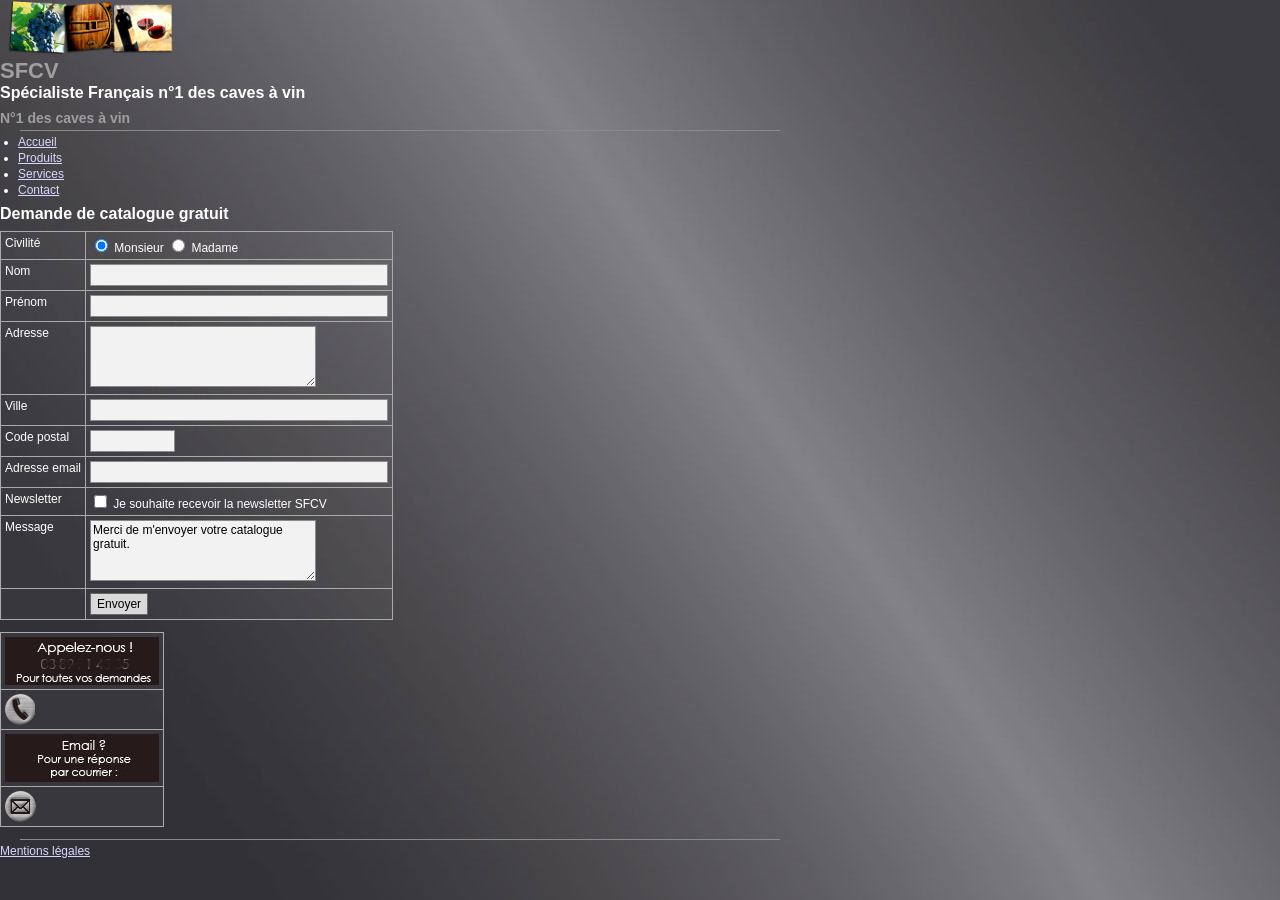
==== contact.html @ 6bf3d018 "Add files via upload" ====
<!DOCTYPE html>
<html lang="fr">
<head>
  <meta charset="utf-8">
  <meta name="viewport" content="width=device-width, initial-scale=1.0">
  <title>SFCV : Contact</title>
  <link rel="stylesheet" href="stylesheet.css" type="text/css">
</head>
<body>
<header id="top">
  <img class="logo" src="images/logo.png" alt="Logo SFCV">
  <h1>SFCV</h1>
  <h2>Spécialiste Français n°1 des caves à vin</h2>
  <h3>N°1 des caves à vin</h3>
</header>
<hr>
<nav>
  <ul>
    <li><a href="index.html">Accueil</a></li>
    <li><a href="produits.html">Produits</a></li>
    <li><a href="services.html">Services</a></li>
    <li><a href="contact.html">Contact</a></li>
  </ul>
</nav>
<article>
  <h2>Demande de catalogue gratuit</h2>
  <form action="mailto:contact@sfcv.com" method="post" enctype="text/plain" name="demande" id="demande">
    <table>
      <tr>
        <td>Civilité</td>
        <td>
          <label><input type="radio" name="civilite" id="civilite_m" value="1" checked> Monsieur</label>
          <label><input type="radio" name="civilite" id="civilite_mm" value="2"> Madame</label>
      <tr>
        <td><label for="nom">Nom</label></td>
        <td><input type="text" name="nom" id="nom" value="" size="40"></td>
      </tr>
      <tr>
        <td><label for="prenom">Prénom</label></td>
        <td><input type="text" name="prenom" id="prenom" value="" size="40"></td>
      </tr>
      <tr>
        <td><label for="adresse">Adresse</label></td>
        <td><textarea name="adresse" id="adresse" rows="4" cols="42"></textarea></td>
      </tr>
      <tr>
        <td><label for="ville">Ville</label></td>
        <td><input type="text" name="ville" id="ville" value="" size="40"></td>
      </tr>
      <tr>
        <td><label for="codepostal">Code postal</label></td>
        <td><input type="text" name="codepostal" id="codepostal" value="" size="10"></td>
      </tr>
      <tr>
        <td><label for="email">Adresse email</label></td>
        <td><input type="email" name="email" id="email" value="" size="40"></td>
      </tr>
      <tr>
        <td>Newsletter</td>
        <td><label><input type="checkbox" name="newslettre" id="newslettre" value="oui"> Je souhaite recevoir la newsletter SFCV</label></td>
      </tr>
      <tr>
        <td>Message</td>
        <td><textarea name="message" id="message" rows="5" cols="42">Merci de m'envoyer votre catalogue gratuit.</textarea></td>
      </tr>
      <tr>
        <td></td>
        <td><input type="submit" name="action" id="action" value="Envoyer"></td>
      </tr>
    </table>
  </form>

  <div id="contact">
    <div id="bloc_contact">
      <table>
        <tr>
          <td><img src="images/txt_call.jpg" alt="Appelez-nous"></td>
        </tr>
        <tr>
          <td><a href="tel:0387145635"><img src="images/bouton_call_off.gif" alt="Téléphone"></a></td>
        </tr>
        <tr>
          <td><img src="images/txt_email.jpg" alt="Email"></td>
        </tr>
        <tr>
          <td><a href="mailto:contact@sfcv.com"><img src="images/bouton_email_off.gif" alt="Email"></a></td>
        </tr>
      </table>
    </div>
  </div>
</article>
<hr>
<footer>
  <p><a class="backlink" href="mentions.html">Mentions légales</a></p>
</footer>
</body>
</html>
---- stylesheet.css ----
/****************************************************/
/*                    STRUCTURE                      */
/****************************************************/

body
{
    margin: 0;
    padding: 0;
    font-family: Arial, Helvetica, sans-serif;
    font-size: 12px;
    color: #ffffff;
    background-color: #3f3f3f;
    background-image: url("images/fond.jpg");
    background-repeat: repeat-x;
    background-position: top left;
}

#entete,
#menu,
#bloc,
#pied
{
    width: 760px;
    margin-left: 20px;
}

#entete
{
    height: 72px;
    padding-top: 8px;
}

#menu
{
    float: left;
    width: 100px;
    min-height: 420px;
    margin-top: 8px;
}

#bloc
{
    margin-left: 130px;
    margin-top: 8px;
    min-height: 420px;
    padding-left: 12px;
    border-left: 2px solid #8a8a8a;
}

#pied
{
    clear: both;
    height: 24px;
    line-height: 24px;
}

hr
{
    width: 760px;
    margin-left: 20px;
    margin-top: 4px;
    margin-bottom: 4px;
    border: 0;
    border-top: 1px solid #8a8a8a;
}

/****************************************************/
/*                   DECORATION                      */
/****************************************************/

h1
{
    margin: 0;
    padding: 0;
    font-size: 22px;
    font-weight: bold;
    color: #9f9f9f;
}

h2
{
    margin-top: 0;
    margin-bottom: 8px;
    font-size: 16px;
    font-weight: bold;
    color: #ffffff;
}

h3
{
    margin: 0;
    padding: 0;
    font-size: 14px;
    font-weight: bold;
    color: #9f9f9f;
}

#entete h3
{
    font-size: 10px;
    color: #9f9f9f;
    text-transform: uppercase;
}

p
{
    margin-top: 0;
    margin-bottom: 8px;
}

ul,
ol
{
    margin-top: 4px;
    margin-bottom: 8px;
    padding-left: 18px;
}

li
{
    margin-bottom: 2px;
}

a
{
    color: #d7d7ff;
    text-decoration: underline;
}

a:hover
{
    color: #ffffff;
    text-decoration: none;
}

/****************************************************/
/*                    EN-TETE                        */
/****************************************************/

#entete img
{
    float: left;
    margin-right: 12px;
    border: 0;
}

#entete h1,
#entete h3
{
    padding-left: 0;
}

/****************************************************/
/*                  MENU ONGLETS                     */
/****************************************************/

#menu ul
{
    margin: 0;
    padding: 0;
    list-style-type: none;
}

#menu li
{
    list-style-type: none;
    width: 78px;
    margin-bottom: 4px;
    padding: 0;
    background-color: #5a5a5a;
    border-top: 1px solid #9a9a9a;
    border-left: 1px solid #9a9a9a;
    border-right: 1px solid #2f2f2f;
    border-bottom: 1px solid #2f2f2f;
}

#menu a
{
    display: block;
    padding: 4px 6px;
    color: #ffffff;
    text-decoration: none;
    font-size: 12px;
    font-weight: bold;
}

#menu a:hover
{
    color: #ffffff;
    text-decoration: underline;
    background-color: #666666;
}

/****************************************************/
/*                 BLOC PRINCIPAL                    */
/****************************************************/

#bloc p,
#bloc ol,
#bloc ul,
#bloc table,
#bloc form,
#bloc object,
#bloc video
{
    max-width: 600px;
}

#bloc img
{
    border: 0;
}

.note
{
    font-size: 11px;
    color: #d0d0d0;
}

.retour
{
    margin-top: 8px;
    margin-bottom: 14px;
}

/****************************************************/
/*                    TABLEAUX                       */
/****************************************************/

table
{
    border-collapse: collapse;
    margin-top: 6px;
    margin-bottom: 12px;
    color: #ffffff;
}

th
{
    padding: 4px;
    font-size: 12px;
    text-align: left;
    vertical-align: top;
    background-color: #666666;
    border: 1px solid #aaaaaa;
    color: #ffffff;
}

td
{
    padding: 4px;
    font-size: 12px;
    vertical-align: top;
    border: 1px solid #aaaaaa;
    color: #ffffff;
    background-color: rgba(255, 255, 255, 0.03);
}

table img
{
    display: block;
    border: 0;
}

/****************************************************/
/*                   FORMULAIRES                     */
/****************************************************/

form
{
    margin: 0;
    padding: 0;
}

label
{
    color: #ffffff;
}

input,
textarea,
select
{
    font-family: Arial, Helvetica, sans-serif;
    font-size: 12px;
    color: #000000;
    background-color: #f2f2f2;
    border: 1px solid #8a8a8a;
}

input[type="text"],
input[type="email"],
select
{
    height: 18px;
}

textarea
{
    width: 220px;
    height: 55px;
}

input[type="radio"],
input[type="checkbox"]
{
    width: auto;
    height: auto;
    border: 0;
    background-color: transparent;
}

input[type="submit"],
input[type="reset"]
{
    height: 22px;
    background-color: #d9d9d9;
    border: 1px solid #666666;
    color: #000000;
    cursor: pointer;
}

/****************************************************/
/*                MULTIMEDIA / SERVICES              */
/****************************************************/

object
{
    border: 1px solid #8a8a8a;
    background-color: rgba(255, 255, 255, 0.03);
}

video
{
    border: 1px solid #8a8a8a;
    background-color: #000000;
}

/****************************************************/
/*                      PIED                         */
/****************************************************/

#pied p
{
    margin: 0;
    padding: 0;
    font-size: 10px;
    color: #9f9f9f;
}

#pied a
{
    color: #ffffff;
    text-decoration: none;
}

#pied a:hover
{
    text-decoration: underline;
}
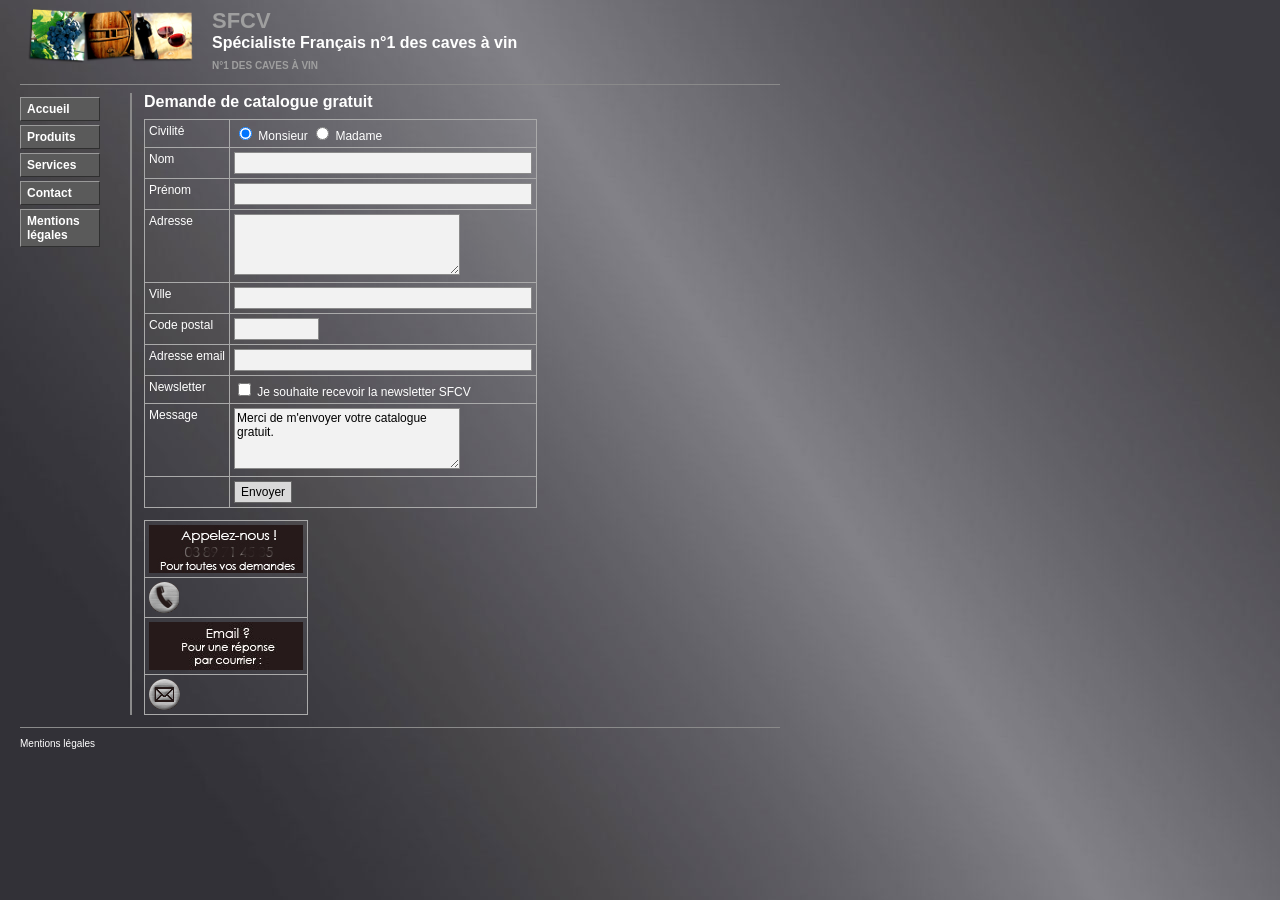
==== commit 4990a459: "Update contact.html" ====
--- a/contact.html
+++ b/contact.html
@@ -1,97 +1,109 @@
 <!DOCTYPE html>
 <html lang="fr">
 <head>
-  <meta charset="utf-8">
-  <meta name="viewport" content="width=device-width, initial-scale=1.0">
-  <title>SFCV : Contact</title>
-  <link rel="stylesheet" href="stylesheet.css" type="text/css">
+    <meta charset="utf-8">
+    <title>SFCV : Contact</title>
+    <link rel="stylesheet" href="stylesheet.css" type="text/css">
 </head>
 <body>
-<header id="top">
-  <img class="logo" src="images/logo.png" alt="Logo SFCV">
-  <h1>SFCV</h1>
-  <h2>Spécialiste Français n°1 des caves à vin</h2>
-  <h3>N°1 des caves à vin</h3>
-</header>
-<hr>
-<nav>
-  <ul>
-    <li><a href="index.html">Accueil</a></li>
-    <li><a href="produits.html">Produits</a></li>
-    <li><a href="services.html">Services</a></li>
-    <li><a href="contact.html">Contact</a></li>
-  </ul>
-</nav>
-<article>
-  <h2>Demande de catalogue gratuit</h2>
-  <form action="mailto:contact@sfcv.com" method="post" enctype="text/plain" name="demande" id="demande">
-    <table>
-      <tr>
-        <td>Civilité</td>
-        <td>
-          <label><input type="radio" name="civilite" id="civilite_m" value="1" checked> Monsieur</label>
-          <label><input type="radio" name="civilite" id="civilite_mm" value="2"> Madame</label>
-      <tr>
-        <td><label for="nom">Nom</label></td>
-        <td><input type="text" name="nom" id="nom" value="" size="40"></td>
-      </tr>
-      <tr>
-        <td><label for="prenom">Prénom</label></td>
-        <td><input type="text" name="prenom" id="prenom" value="" size="40"></td>
-      </tr>
-      <tr>
-        <td><label for="adresse">Adresse</label></td>
-        <td><textarea name="adresse" id="adresse" rows="4" cols="42"></textarea></td>
-      </tr>
-      <tr>
-        <td><label for="ville">Ville</label></td>
-        <td><input type="text" name="ville" id="ville" value="" size="40"></td>
-      </tr>
-      <tr>
-        <td><label for="codepostal">Code postal</label></td>
-        <td><input type="text" name="codepostal" id="codepostal" value="" size="10"></td>
-      </tr>
-      <tr>
-        <td><label for="email">Adresse email</label></td>
-        <td><input type="email" name="email" id="email" value="" size="40"></td>
-      </tr>
-      <tr>
-        <td>Newsletter</td>
-        <td><label><input type="checkbox" name="newslettre" id="newslettre" value="oui"> Je souhaite recevoir la newsletter SFCV</label></td>
-      </tr>
-      <tr>
-        <td>Message</td>
-        <td><textarea name="message" id="message" rows="5" cols="42">Merci de m'envoyer votre catalogue gratuit.</textarea></td>
-      </tr>
-      <tr>
-        <td></td>
-        <td><input type="submit" name="action" id="action" value="Envoyer"></td>
-      </tr>
-    </table>
-  </form>
 
-  <div id="contact">
-    <div id="bloc_contact">
-      <table>
-        <tr>
-          <td><img src="images/txt_call.jpg" alt="Appelez-nous"></td>
-        </tr>
-        <tr>
-          <td><a href="tel:0387145635"><img src="images/bouton_call_off.gif" alt="Téléphone"></a></td>
-        </tr>
-        <tr>
-          <td><img src="images/txt_email.jpg" alt="Email"></td>
-        </tr>
-        <tr>
-          <td><a href="mailto:contact@sfcv.com"><img src="images/bouton_email_off.gif" alt="Email"></a></td>
-        </tr>
-      </table>
+    <div id="entete">
+        <img src="images/logo.png" alt="Logo SFCV">
+        <h1>SFCV</h1>
+        <h2>Spécialiste Français n°1 des caves à vin</h2>
+        <h3>N°1 des caves à vin</h3>
     </div>
-  </div>
-</article>
-<hr>
-<footer>
-  <p><a class="backlink" href="mentions.html">Mentions légales</a></p>
-</footer>
+
+    <hr>
+
+    <div id="menu">
+        <ul>
+            <li><a href="index.html">Accueil</a></li>
+            <li><a href="produits.html">Produits</a></li>
+            <li><a href="services.html">Services</a></li>
+            <li><a href="contact.html">Contact</a></li>
+            <li><a href="mentions.html">Mentions légales</a></li>
+        </ul>
+    </div>
+
+    <div id="bloc">
+        <h2>Demande de catalogue gratuit</h2>
+
+        <form action="mailto:contact@sfcv.com" method="post" enctype="text/plain" name="demande" id="demande">
+            <table>
+                <tr>
+                    <td>Civilité</td>
+                    <td>
+                        <label><input type="radio" name="civilite" id="civilite_m" value="1" checked> Monsieur</label>
+                        <label><input type="radio" name="civilite" id="civilite_mm" value="2"> Madame</label>
+                    </td>
+                </tr>
+                <tr>
+                    <td><label for="nom">Nom</label></td>
+                    <td><input type="text" name="nom" id="nom" value="" size="40"></td>
+                </tr>
+                <tr>
+                    <td><label for="prenom">Prénom</label></td>
+                    <td><input type="text" name="prenom" id="prenom" value="" size="40"></td>
+                </tr>
+                <tr>
+                    <td><label for="adresse">Adresse</label></td>
+                    <td><textarea name="adresse" id="adresse" rows="4" cols="42"></textarea></td>
+                </tr>
+                <tr>
+                    <td><label for="ville">Ville</label></td>
+                    <td><input type="text" name="ville" id="ville" value="" size="40"></td>
+                </tr>
+                <tr>
+                    <td><label for="codepostal">Code postal</label></td>
+                    <td><input type="text" name="codepostal" id="codepostal" value="" size="10"></td>
+                </tr>
+                <tr>
+                    <td><label for="email">Adresse email</label></td>
+                    <td><input type="email" name="email" id="email" value="" size="40"></td>
+                </tr>
+                <tr>
+                    <td>Newsletter</td>
+                    <td>
+                        <label><input type="checkbox" name="newslettre" id="newslettre" value="oui"> Je souhaite recevoir la newsletter SFCV</label>
+                    </td>
+                </tr>
+                <tr>
+                    <td>Message</td>
+                    <td><textarea name="message" id="message" rows="5" cols="42">Merci de m'envoyer votre catalogue gratuit.</textarea></td>
+                </tr>
+                <tr>
+                    <td></td>
+                    <td><input type="submit" name="action" id="action" value="Envoyer"></td>
+                </tr>
+            </table>
+        </form>
+
+        <div id="contact">
+            <div id="bloc_contact">
+                <table>
+                    <tr>
+                        <td><img src="images/txt_call.jpg" alt="Appelez-nous"></td>
+                    </tr>
+                    <tr>
+                        <td><a href="tel:0387145635"><img src="images/bouton_call_off.gif" alt="Téléphone"></a></td>
+                    </tr>
+                    <tr>
+                        <td><img src="images/txt_email.jpg" alt="Email"></td>
+                    </tr>
+                    <tr>
+                        <td><a href="mailto:contact@sfcv.com"><img src="images/bouton_email_off.gif" alt="Email"></a></td>
+                    </tr>
+                </table>
+            </div>
+        </div>
+    </div>
+
+    <hr>
+
+    <div id="pied">
+        <p><a class="backlink" href="mentions.html">Mentions légales</a></p>
+    </div>
+
 </body>
-</html>+</html>
